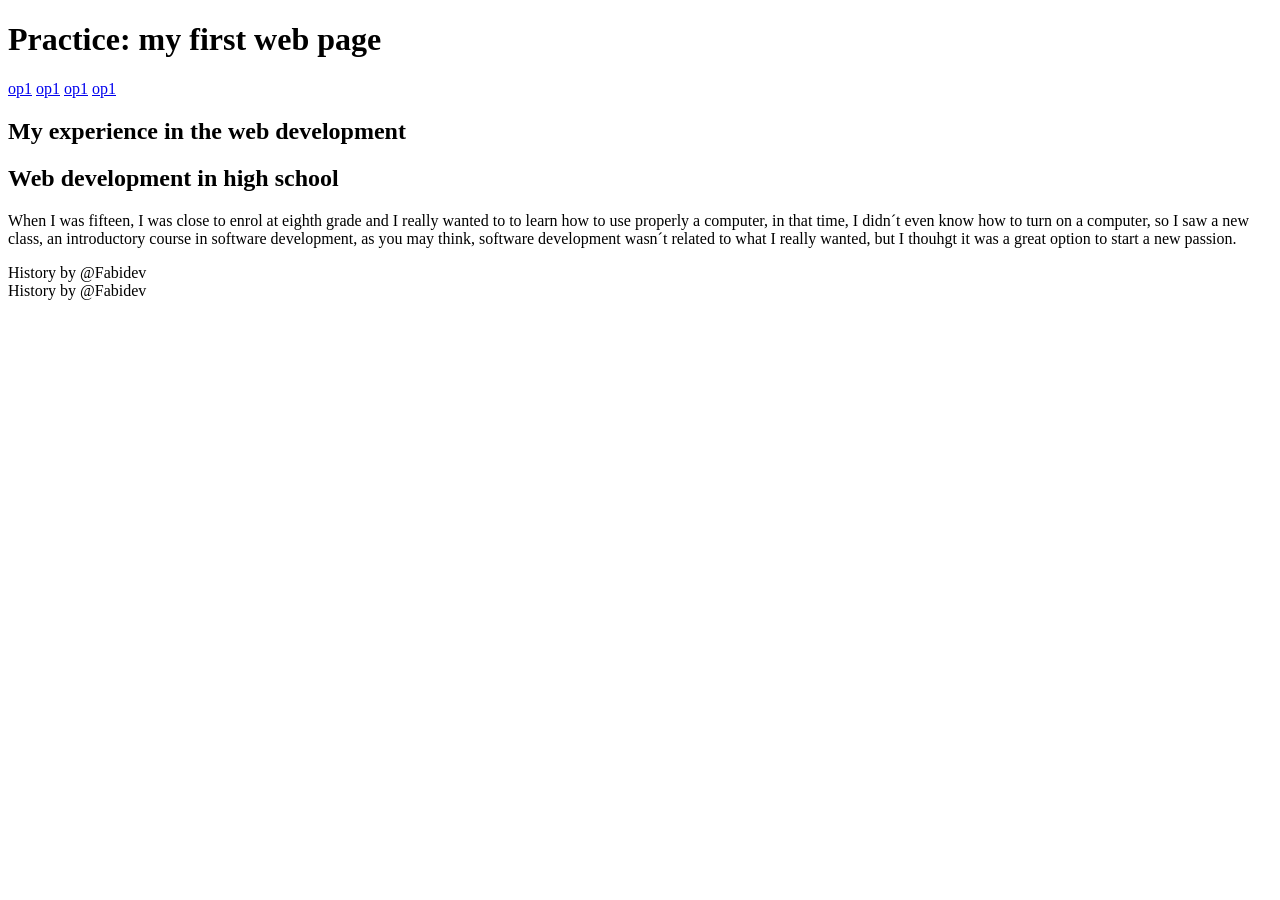
==== index.html @ e04a317c "add:add a new page" ====
<!DOCTYPE html>
<html lang="en">
<head>
    <meta charset="UTF-8">
    <meta name="viewport" content="width=device-width, initial-scale=1.0">
    <title>Document</title>
</head>
<body>
    <header>
        <h1>Practice: my first web page </h1> 
    </header>
    <nav>
        <a href="#">op1</a>
        <a href="#">op1</a>
        <a href="#">op1</a>
        <a href="#">op1</a>
    </nav>
    <main>
        <section>
            <header>
                <h2>My experience in the web development</h2>
            </header>
            <article>
                <header>
                    <h2>Web development in high school</h2>
                </header>
                <p>
                    When I was fifteen, I was close to enrol at eighth grade and I really wanted to 
                    to learn how to use properly a computer, in that time, I didn´t even know how
                    to turn on a computer, so I saw a new class, an introductory course in software 
                    development, as you may think, software development wasn´t related to what I 
                    really wanted, but I thouhgt it was a great option to start a new passion.     
                </p>
                <footer>
                    History by @Fabidev
                </footer>
            </article>
        </section>
    </main>
    <footer>
        History by @Fabidev
    </footer>
</body>
</html>
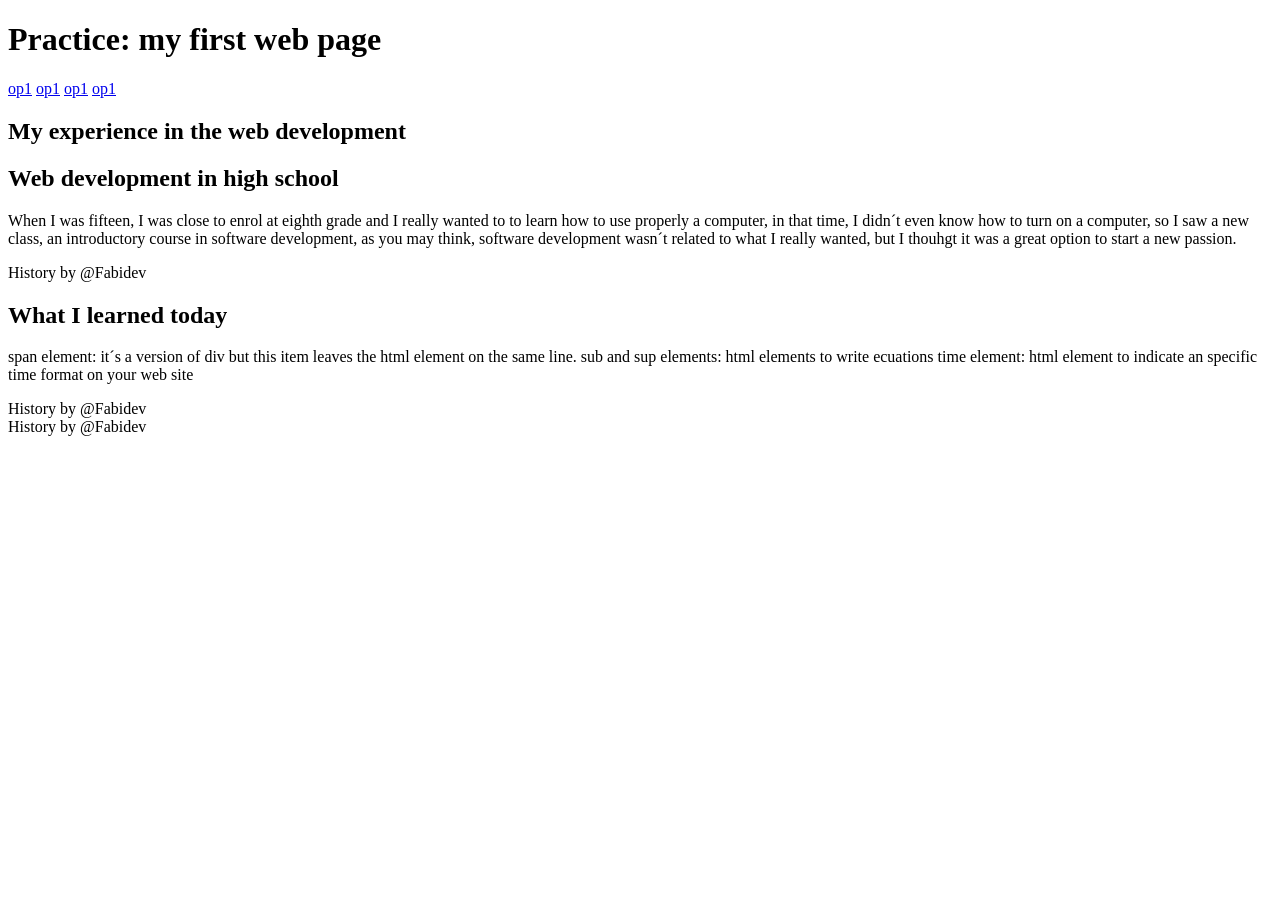
==== commit 554523da: "feat: add a new articule on the main section" ====
--- a/index.html
+++ b/index.html
@@ -29,7 +29,21 @@
                     to learn how to use properly a computer, in that time, I didn´t even know how
                     to turn on a computer, so I saw a new class, an introductory course in software 
                     development, as you may think, software development wasn´t related to what I 
-                    really wanted, but I thouhgt it was a great option to start a new passion.     
+                    really wanted, but I thouhgt it was a great option to start a new passion.
+                </p>
+                <footer>
+                    History by @Fabidev
+                </footer>
+            </article>
+
+            <article>
+                <header>
+                    <h2>What I learned today</h2>
+                </header>
+                <p>
+                    span element: it´s a version of div but this item leaves the html element on the same line. 
+                    sub and sup elements: html elements to write ecuations 
+                    time element: html element to indicate an specific time format on your web site
                 </p>
                 <footer>
                     History by @Fabidev
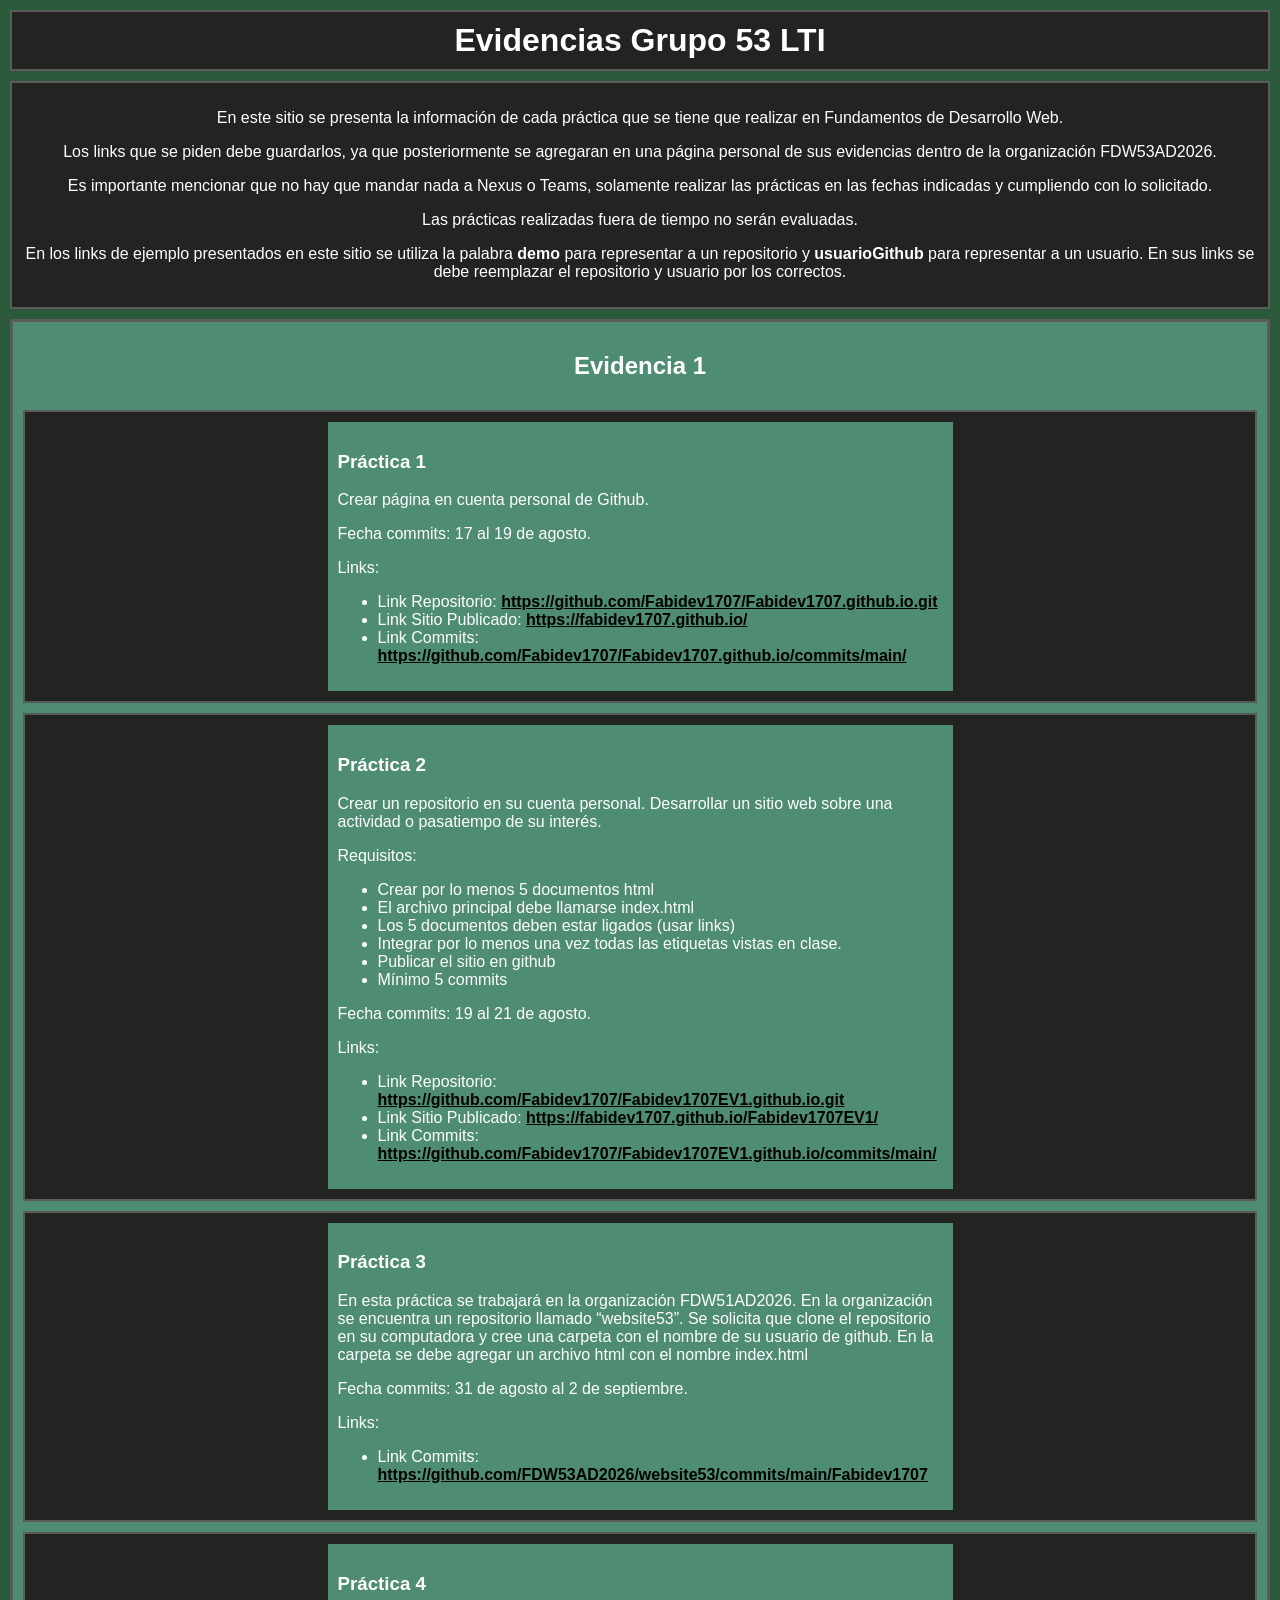
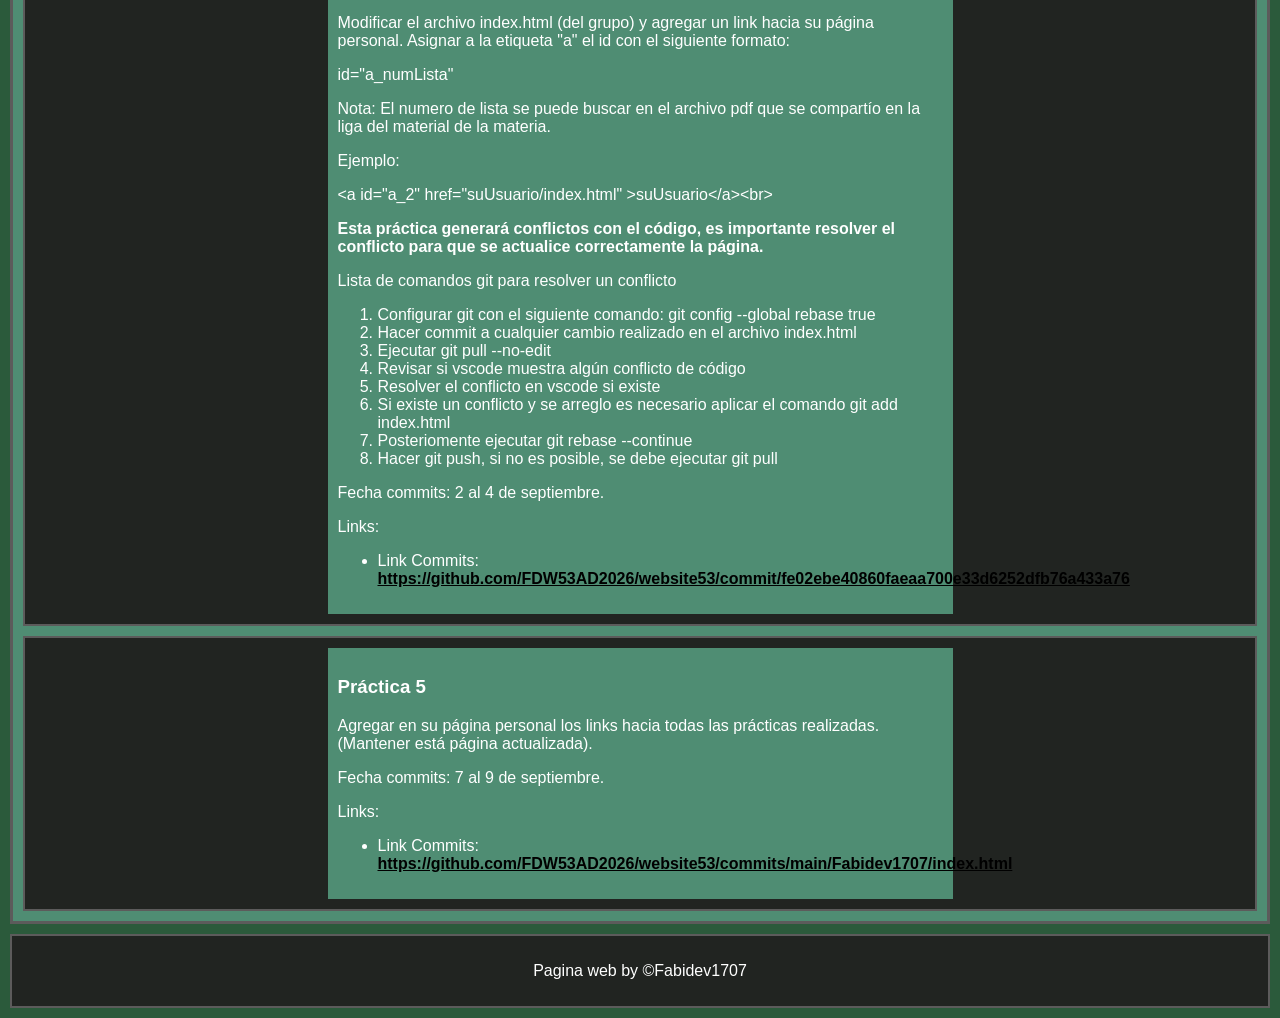
==== commit c5e8842c: "feat:add css document to the html document" ====
--- a/index.html
+++ b/index.html
@@ -1,58 +1,189 @@
-<!DOCTYPE html>
+<!doctype html>
 <html lang="en">
-<head>
-    <meta charset="UTF-8">
-    <meta name="viewport" content="width=device-width, initial-scale=1.0">
-    <title>Document</title>
-</head>
-<body>
-    <header>
-        <h1>Practice: my first web page </h1> 
-    </header>
-    <nav>
-        <a href="#">op1</a>
-        <a href="#">op1</a>
-        <a href="#">op1</a>
-        <a href="#">op1</a>
-    </nav>
-    <main>
-        <section>
-            <header>
-                <h2>My experience in the web development</h2>
-            </header>
-            <article>
-                <header>
-                    <h2>Web development in high school</h2>
-                </header>
-                <p>
-                    When I was fifteen, I was close to enrol at eighth grade and I really wanted to 
-                    to learn how to use properly a computer, in that time, I didn´t even know how
-                    to turn on a computer, so I saw a new class, an introductory course in software 
-                    development, as you may think, software development wasn´t related to what I 
-                    really wanted, but I thouhgt it was a great option to start a new passion.
-                </p>
-                <footer>
-                    History by @Fabidev
-                </footer>
-            </article>
+  <head>
+    <meta charset="UTF-8" />
+    <meta name="viewport" content="width=device-width, initial-scale=1.0" />
+    <link rel="stylesheet" href="fabiweb_style.css">
+    <title>Evidencias FDW Agosto Diciembre 2026</title>
+  </head>
+  <body>
+    <h1>Evidencias Grupo 53 LTI</h1>
+    <div class="textformat">
+      <p>
+        En este sitio se presenta la información de cada práctica que se tiene que
+        realizar en Fundamentos de Desarrollo Web.
+      </p>
+      <p>
+        Los links que se piden debe guardarlos, ya que posteriormente se agregaran
+        en una página personal de sus evidencias dentro de la organización
+        FDW53AD2026.
+      </p>
+      <p>
+        Es importante mencionar que no hay que mandar nada a Nexus o Teams,
+        solamente realizar las prácticas en las fechas indicadas y cumpliendo con
+        lo solicitado.
+      </p>
+      <p>Las prácticas realizadas fuera de tiempo no serán evaluadas.</p>
+      <p>
+        En los links de ejemplo presentados en este sitio se utiliza la palabra
+        <strong>demo</strong> para representar a un repositorio y
+        <strong>usuarioGithub</strong> para representar a un usuario. En sus links
+        se debe reemplazar el repositorio y usuario por los correctos.
+      </p>
+    </div>
+    <section class="ev_section">
+      <h2>Evidencia 1</h2>
+      <div class="practformat">
+        <article class="article_box">
+          <h3>Práctica 1</h3>
+          <p>Crear página en cuenta personal de Github.</p>
+          <p>Fecha commits: 17 al 19 de agosto.</p>
+          <p>Links:</p>
+          <ul>
+            <li>
+              Link Repositorio:
+              <a href="https://github.com/Fabidev1707/Fabidev1707.github.io.git"
+                >https://github.com/Fabidev1707/Fabidev1707.github.io.git</a
+              >
+            </li>
+            <li>
+              Link Sitio Publicado:
+              <a href="https://fabidev1707.github.io/"
+                >https://fabidev1707.github.io/</a
+              >
+            </li>
+            <li>
+              Link Commits:
+              <a
+                href="https://github.com/Fabidev1707/Fabidev1707.github.io/commits/main/"
+                >https://github.com/Fabidev1707/Fabidev1707.github.io/commits/main/</a
+              >
+            </li>
+          </ul>
+        </article>
+      </div>
+      <div class="practformat">
+        <article class="article_box">
+          <h3>Práctica 2</h3>
+          <p>
+            Crear un repositorio en su cuenta personal. Desarrollar un sitio web
+            sobre una actividad o pasatiempo de su interés.
+          </p>
+          <p>Requisitos:</p>
+          <ul>
+            <li>Crear por lo menos 5 documentos html</li>
+            <li>El archivo principal debe llamarse index.html</li>
+            <li>Los 5 documentos deben estar ligados (usar links)</li>
+            <li>
+              Integrar por lo menos una vez todas las etiquetas vistas en clase.
+            </li>
+            <li>Publicar el sitio en github</li>
+            <li>Mínimo 5 commits</li>
+          </ul>
+          <p>Fecha commits: 19 al 21 de agosto.</p>
+          <p>Links:</p>
+          <ul>
+            <li>
+              Link Repositorio:
+              <a href="https://github.com/Fabidev1707/Fabidev1707EV1.github.io.git"
+                >https://github.com/Fabidev1707/Fabidev1707EV1.github.io.git</a
+              >
+            </li>
+            <li>
+              Link Sitio Publicado:
+              <a href="https://fabidev1707.github.io/Fabidev1707EV1/"
+                >https://fabidev1707.github.io/Fabidev1707EV1/</a
+              >
+            </li>
+            <li>
+              Link Commits:
+              <a
+                href="https://github.com/Fabidev1707/Fabidev1707EV1.github.io/commits/main/"
+                >https://github.com/Fabidev1707/Fabidev1707EV1.github.io/commits/main/</a
+              >
+            </li>
+          </ul>
+        </article>
+      </div>
+      <div class="practformat">
+        <article class="article_box">
+          <h3>Práctica 3</h3>
+          <p>
+            En esta práctica se trabajará en la organización FDW51AD2026. En la organización se encuentra un repositorio llamado “website53”. Se solicita que clone el repositorio en su computadora y cree una carpeta con el nombre de su usuario de github. En la carpeta se debe agregar un archivo html con el nombre index.html
+          </p>
+          <p>Fecha commits: 31 de agosto al 2 de septiembre.</p>
+          <p>Links:</p>
+          <ul>
+            <li>
+              Link Commits:
+              <a
+                href="https://github.com/FDW53AD2026/website53/commits/main/Fabidev1707"
+                >https://github.com/FDW53AD2026/website53/commits/main/Fabidev1707</a
+              >
+            </li>
+          </ul>
+        </article>
+      </div>
+      <div class="practformat">
+        <article class="article_box">
+          <h3>Práctica 4</h3>
+          <p>
+            Modificar el archivo index.html (del grupo) y agregar un link hacia su página personal. Asignar a la etiqueta "a" el id con el siguiente formato:</p>
+          <p>id="a_numLista"</p>
+          <p>Nota: El numero de lista se puede buscar en el archivo pdf que se compartío en la liga del material de la materia.</p>
+          <p>Ejemplo:</p>
+          <p>
+            &lt;a id=&quot;a_2&quot; href=&quot;suUsuario/index.html&quot; &gt;suUsuario&lt;/a&gt;&lt;br&gt;
+          </p>
+          <p><strong>Esta práctica generará conflictos con el código, es importante resolver el conflicto para que se actualice correctamente la página.</strong></p>
+          <p>Lista de comandos git para resolver un conflicto</p>
+          <ol>
+            <li>Configurar git con el siguiente comando: git config --global rebase true</li>
+            <li>Hacer commit a cualquier cambio realizado en el archivo index.html</li>
+            <li>Ejecutar git pull --no-edit</li>
+            <li>Revisar si vscode muestra algún conflicto de código</li>
+            <li>Resolver el conflicto en vscode si existe</li>
+            <li>Si existe un conflicto y se arreglo es necesario aplicar el comando git add index.html</li>
+            <li>Posteriomente ejecutar git rebase --continue</li>
+            <li>Hacer git push, si no es posible, se debe ejecutar git pull</li>
+          </ol>
+          <p>Fecha commits: 2 al 4 de septiembre.</p>
+          <p>Links:</p>
+          <ul>
+            <li>
+              Link Commits:
+              <a
+                href="https://github.com/FDW53AD2026/website53/commit/fe02ebe40860faeaa700e33d6252dfb76a433a76"
+                >https://github.com/FDW53AD2026/website53/commit/fe02ebe40860faeaa700e33d6252dfb76a433a76</a
+              >
+            </li>
+          </ul>
+        </article>
+      </div>
 
-            <article>
-                <header>
-                    <h2>What I learned today</h2>
-                </header>
-                <p>
-                    span element: it´s a version of div but this item leaves the html element on the same line. 
-                    sub and sup elements: html elements to write ecuations 
-                    time element: html element to indicate an specific time format on your web site
-                </p>
-                <footer>
-                    History by @Fabidev
-                </footer>
-            </article>
-        </section>
-    </main>
+      <div class="practformat">
+        <article class="article_box">
+          <h3>Práctica 5</h3>
+          <p>
+            Agregar en su página personal los links hacia todas las prácticas realizadas. (Mantener está página actualizada).</p>
+          <p>Fecha commits: 7 al 9 de septiembre.</p>
+          <p>Links:</p>
+          <ul>
+            <li>
+              Link Commits:
+              <a
+                href="https://github.com/FDW53AD2026/website53/commits/main/Fabidev1707/index.html"
+                >https://github.com/FDW53AD2026/website53/commits/main/Fabidev1707/index.html</a
+              >
+            </li>
+          </ul>
+        </article>
+      </div>
+    </section>
     <footer>
-        History by @Fabidev
+      <div class="practformat">
+        <p>Pagina web by &copy;Fabidev1707</p>
+      </div>
     </footer>
-</body>
+  </body>
 </html>
--- a/fabiweb_style.css
+++ b/fabiweb_style.css
@@ -0,0 +1,63 @@
+body{
+    background-color: rgb(43, 90, 59);
+    height:100%;
+    margin:0;
+    color: white;
+    font-family: 'Segoe UI', Tahoma, Geneva, Verdana, sans-serif;
+}
+
+body>h1{
+    border: 2px solid rgb(92, 91, 91);
+    justify-content: center;
+    background-color: rgb(33, 36, 33);
+    text-align: center;
+    margin: 10px;
+    padding: 10px;
+}
+
+section.ev_section{
+    border: 3px solid rgb(92, 91, 91);
+    margin: 10px;
+    background-color: rgb(79, 141, 115);
+}
+
+.ev_section>h2{
+    padding: 10px;
+    text-align: center;
+}
+
+article.article_box{
+   text-align: left;
+   height: 50%;
+   width: 50%;
+   background-color: rgb(79, 141, 115);
+   color: white;
+   padding: 10px;
+}
+
+div.practformat{
+    display: flex;
+    flex-wrap: wrap;
+    flex-direction: row;
+    border: 2px solid rgb(92, 91, 91);
+    justify-content: center;
+    background-color: rgb(33, 36, 33);
+    margin: 10px;
+    padding: 10px;
+}
+
+.article_box ul li a{
+    color: rgb(0, 0, 0);
+    font-weight: bold;
+}
+
+div.textformat{
+    display: block;
+    flex-wrap: wrap;
+    flex-direction: row;
+    border: 2px solid rgb(92, 91, 91);
+    background-color: rgb(33, 36, 33);
+    text-align: center;
+    margin: 10px;
+    padding: 10px;
+}
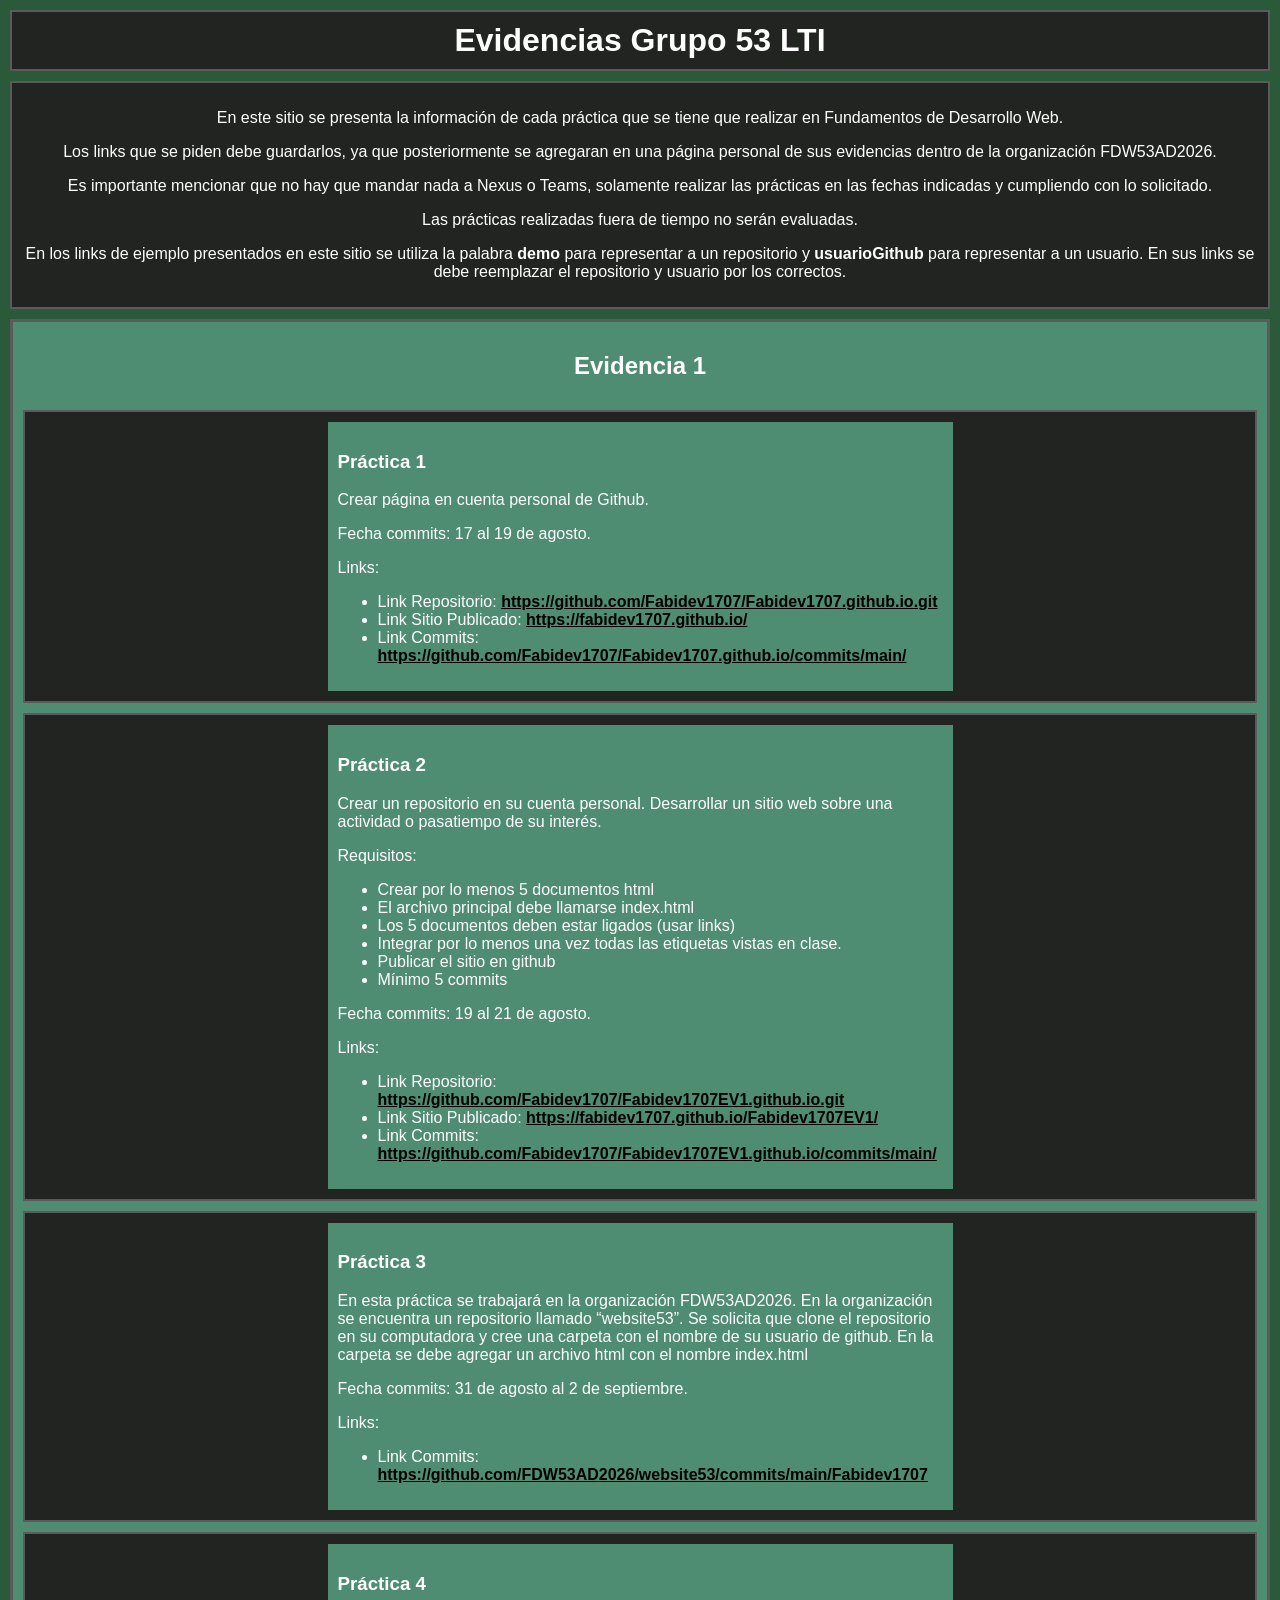
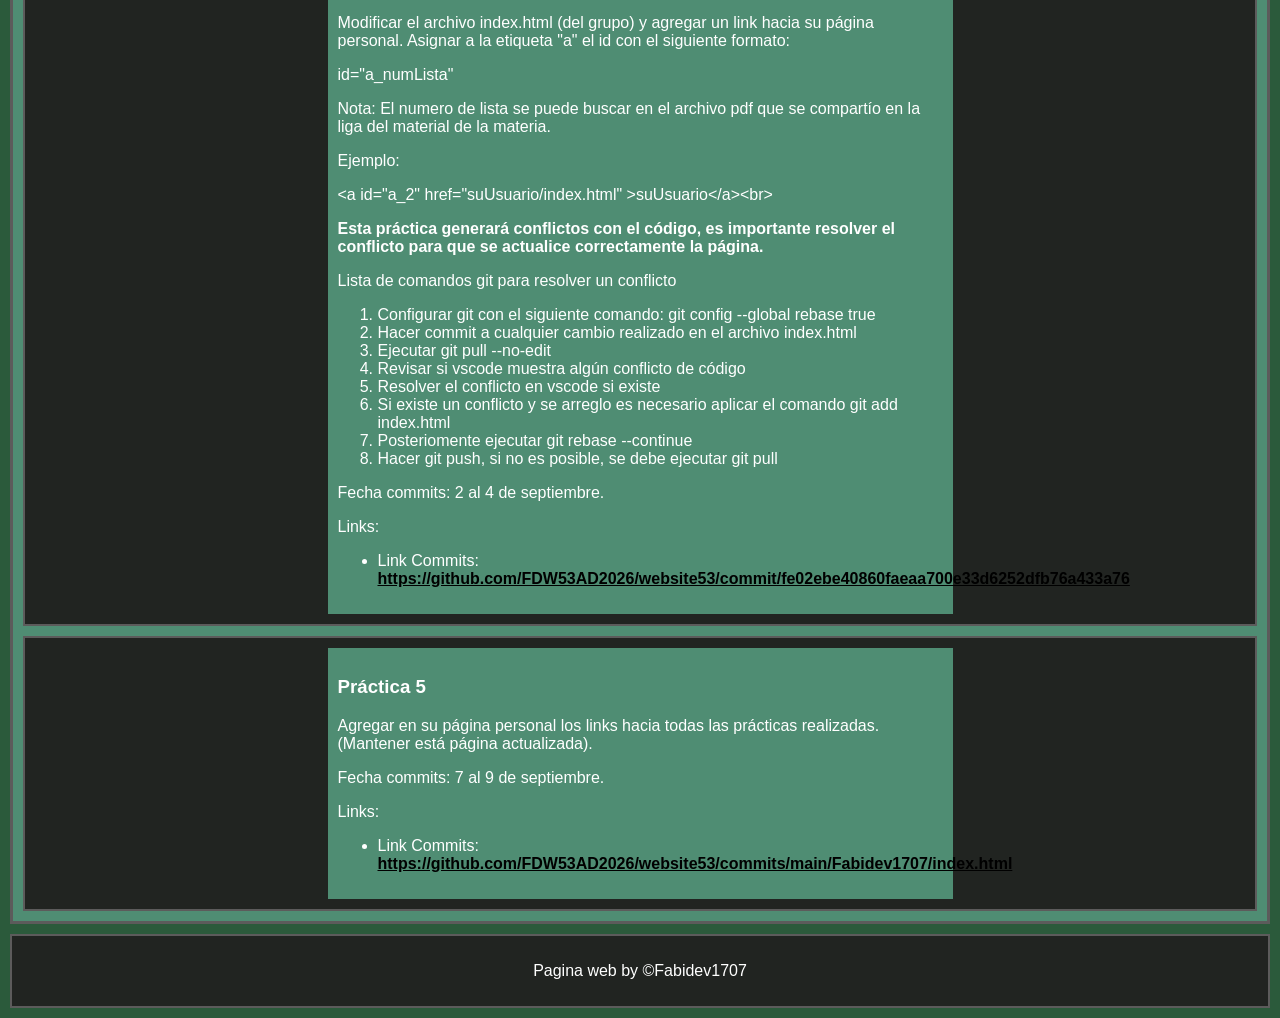
==== commit 63a97674: "feat:change the name of the group" ====
--- a/index.html
+++ b/index.html
@@ -109,7 +109,7 @@
         <article class="article_box">
           <h3>Práctica 3</h3>
           <p>
-            En esta práctica se trabajará en la organización FDW51AD2026. En la organización se encuentra un repositorio llamado “website53”. Se solicita que clone el repositorio en su computadora y cree una carpeta con el nombre de su usuario de github. En la carpeta se debe agregar un archivo html con el nombre index.html
+            En esta práctica se trabajará en la organización FDW53AD2026. En la organización se encuentra un repositorio llamado “website53”. Se solicita que clone el repositorio en su computadora y cree una carpeta con el nombre de su usuario de github. En la carpeta se debe agregar un archivo html con el nombre index.html
           </p>
           <p>Fecha commits: 31 de agosto al 2 de septiembre.</p>
           <p>Links:</p>
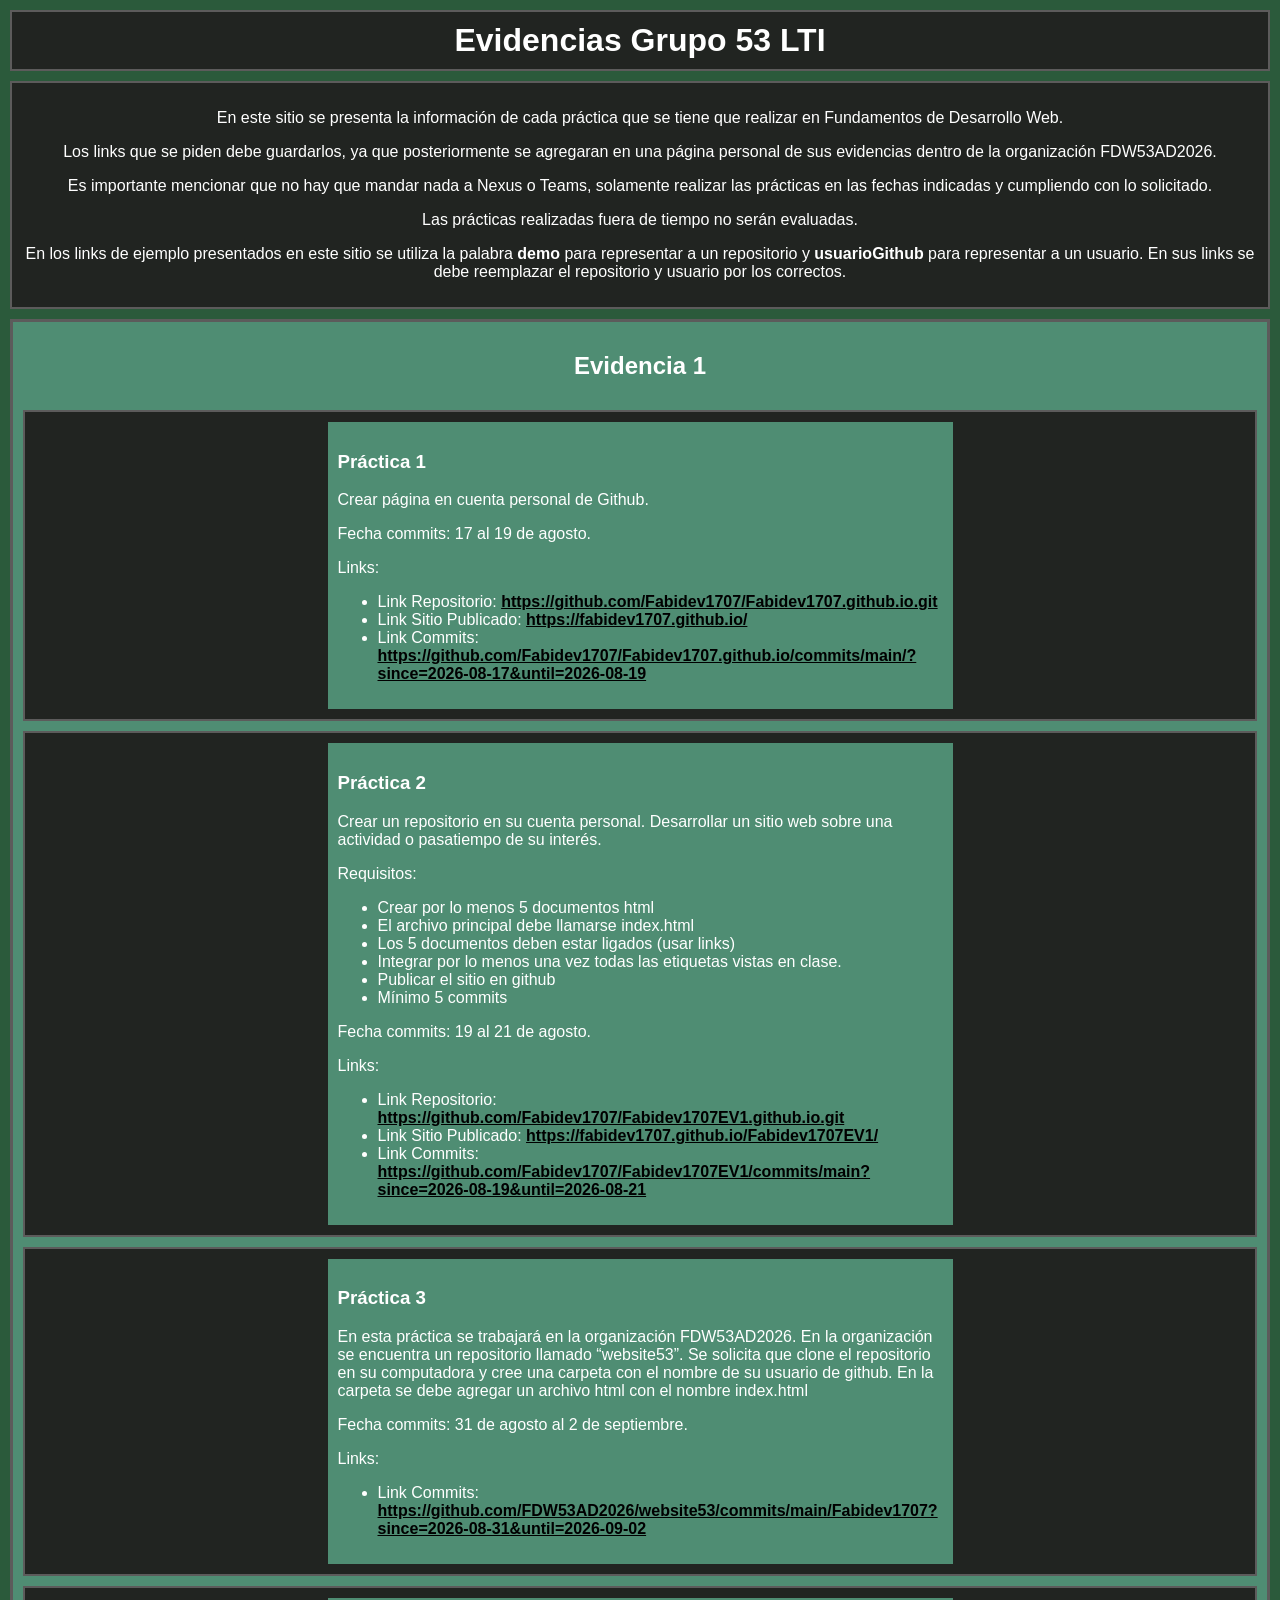
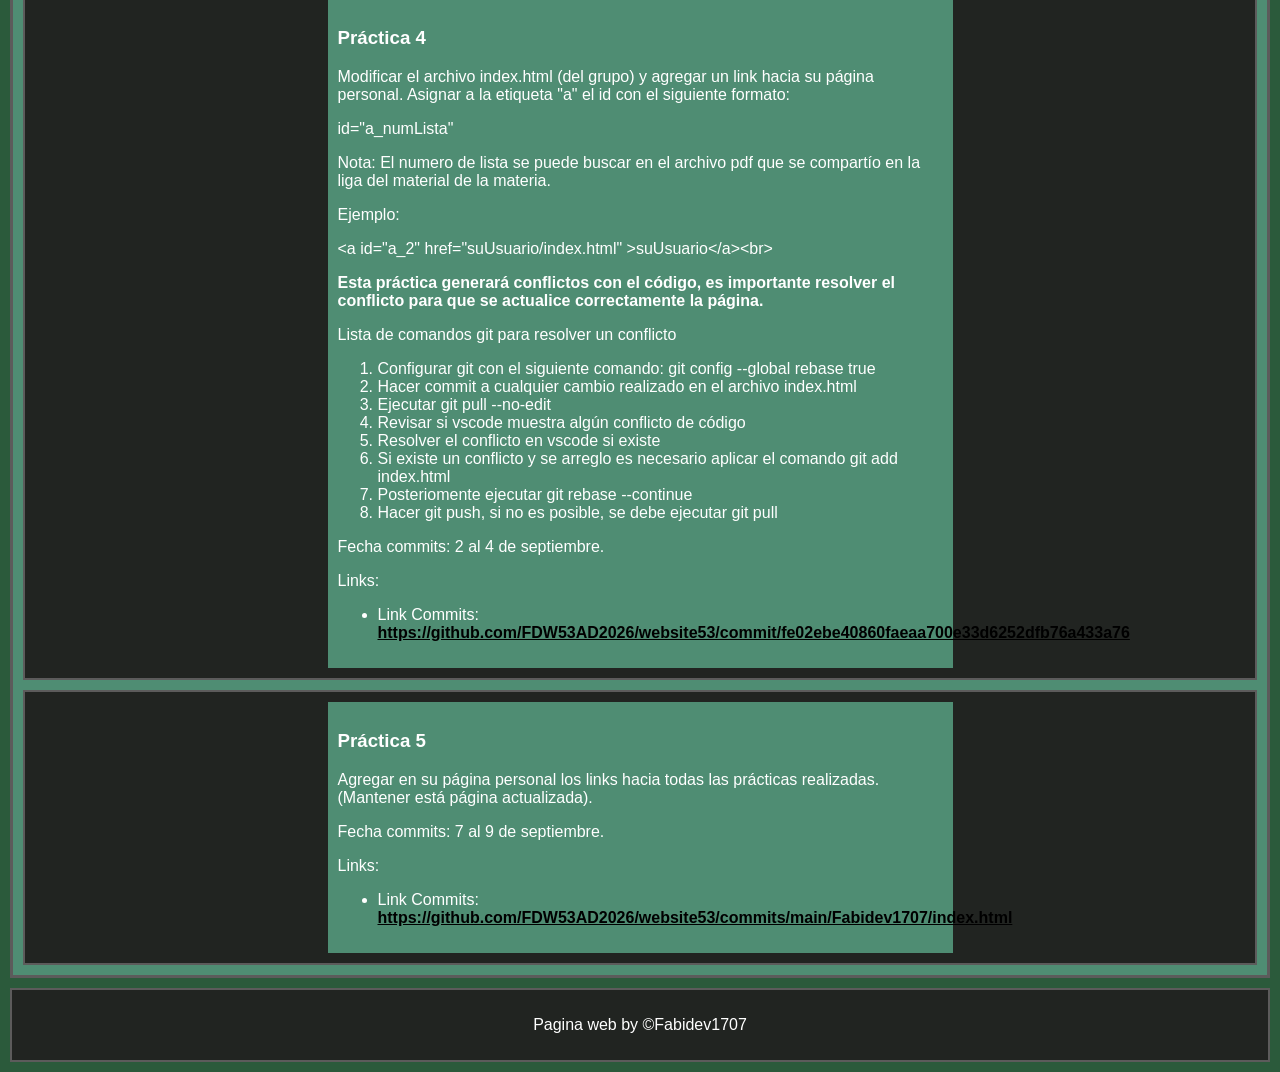
==== commit 1159741e: "feat:change the date of the commits on the web page" ====
--- a/index.html
+++ b/index.html
@@ -55,8 +55,8 @@
             <li>
               Link Commits:
               <a
-                href="https://github.com/Fabidev1707/Fabidev1707.github.io/commits/main/"
-                >https://github.com/Fabidev1707/Fabidev1707.github.io/commits/main/</a
+                href="https://github.com/Fabidev1707/Fabidev1707.github.io/commits/main/?since=2026-08-17&until=2026-08-19"
+                >https://github.com/Fabidev1707/Fabidev1707.github.io/commits/main/?since=2026-08-17&until=2026-08-19</a
               >
             </li>
           </ul>
@@ -98,8 +98,8 @@
             <li>
               Link Commits:
               <a
-                href="https://github.com/Fabidev1707/Fabidev1707EV1.github.io/commits/main/"
-                >https://github.com/Fabidev1707/Fabidev1707EV1.github.io/commits/main/</a
+                href="https://github.com/Fabidev1707/Fabidev1707EV1/commits/main?since=2026-08-19&until=2026-08-21"
+                >https://github.com/Fabidev1707/Fabidev1707EV1/commits/main?since=2026-08-19&until=2026-08-21</a
               >
             </li>
           </ul>
@@ -117,8 +117,8 @@
             <li>
               Link Commits:
               <a
-                href="https://github.com/FDW53AD2026/website53/commits/main/Fabidev1707"
-                >https://github.com/FDW53AD2026/website53/commits/main/Fabidev1707</a
+                href="https://github.com/FDW53AD2026/website53/commits/main/Fabidev1707?since=2026-08-31&until=2026-09-02"
+                >https://github.com/FDW53AD2026/website53/commits/main/Fabidev1707?since=2026-08-31&until=2026-09-02</a
               >
             </li>
           </ul>
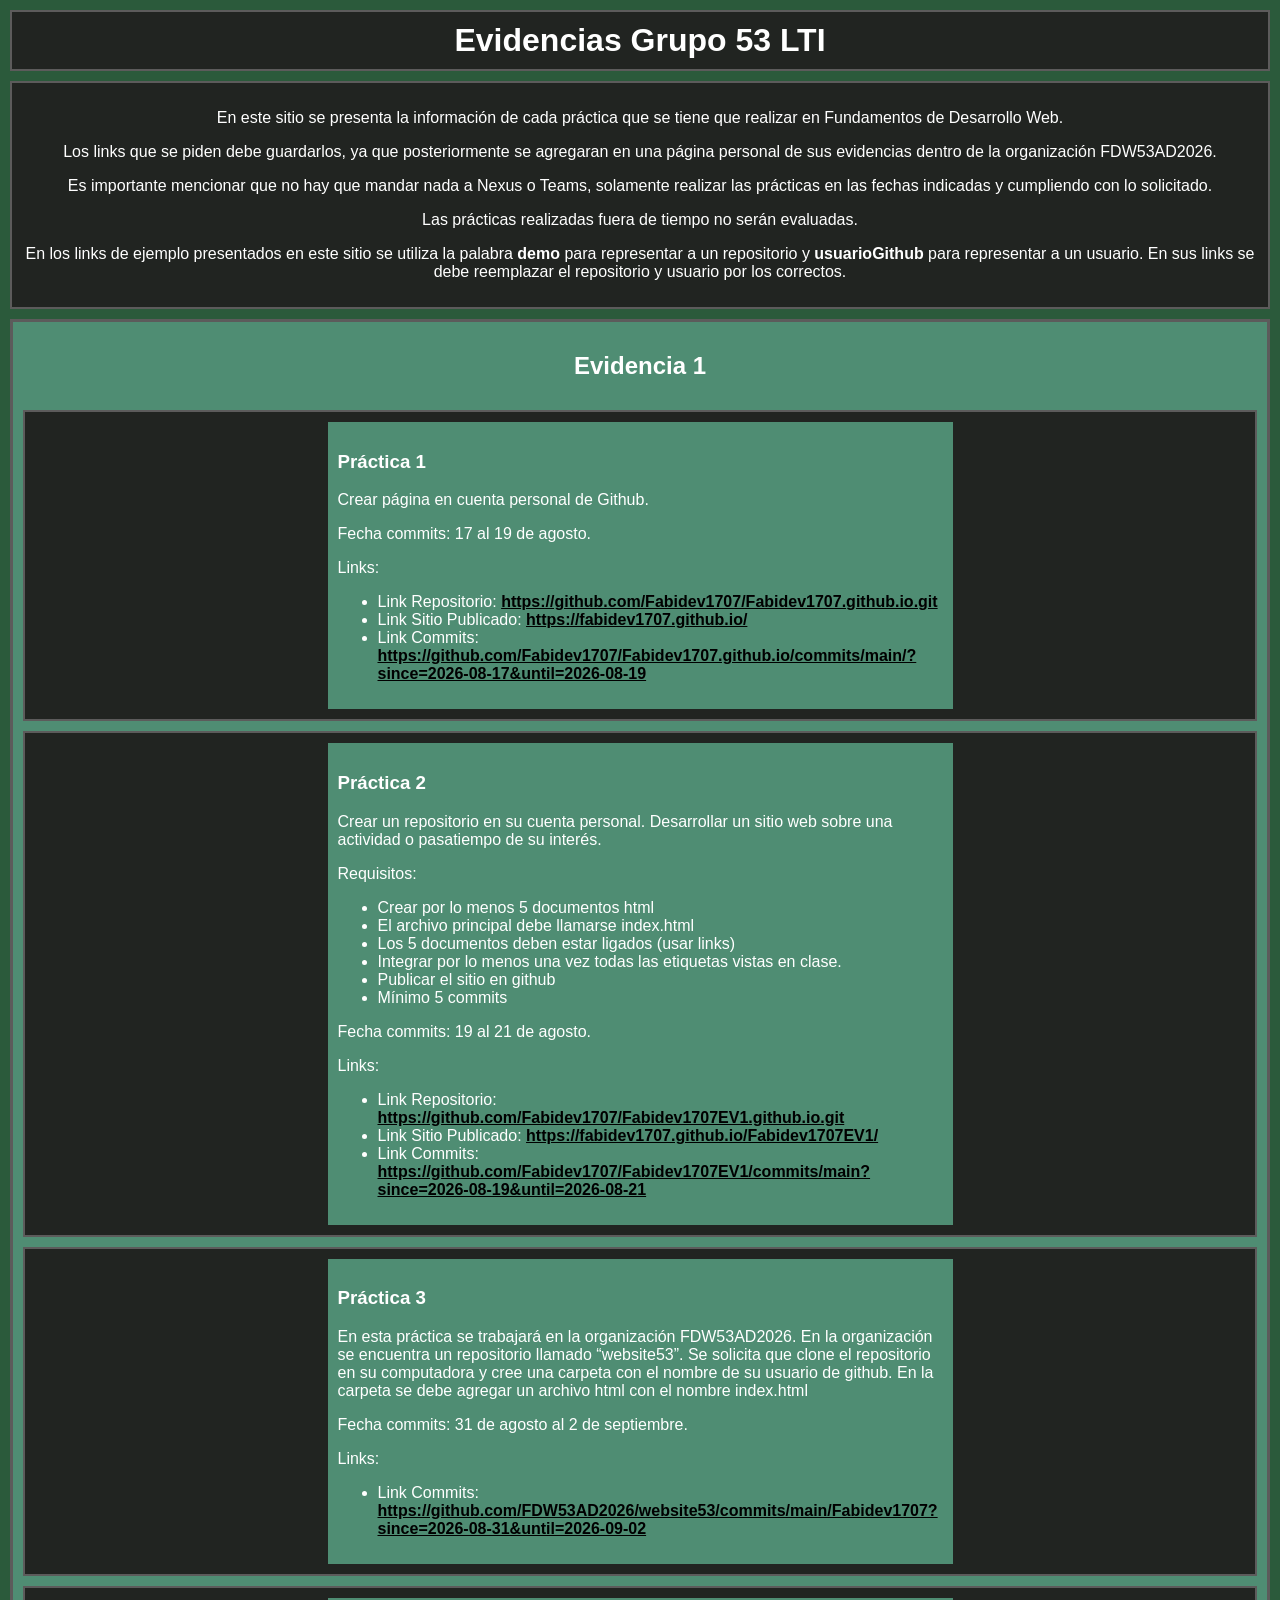
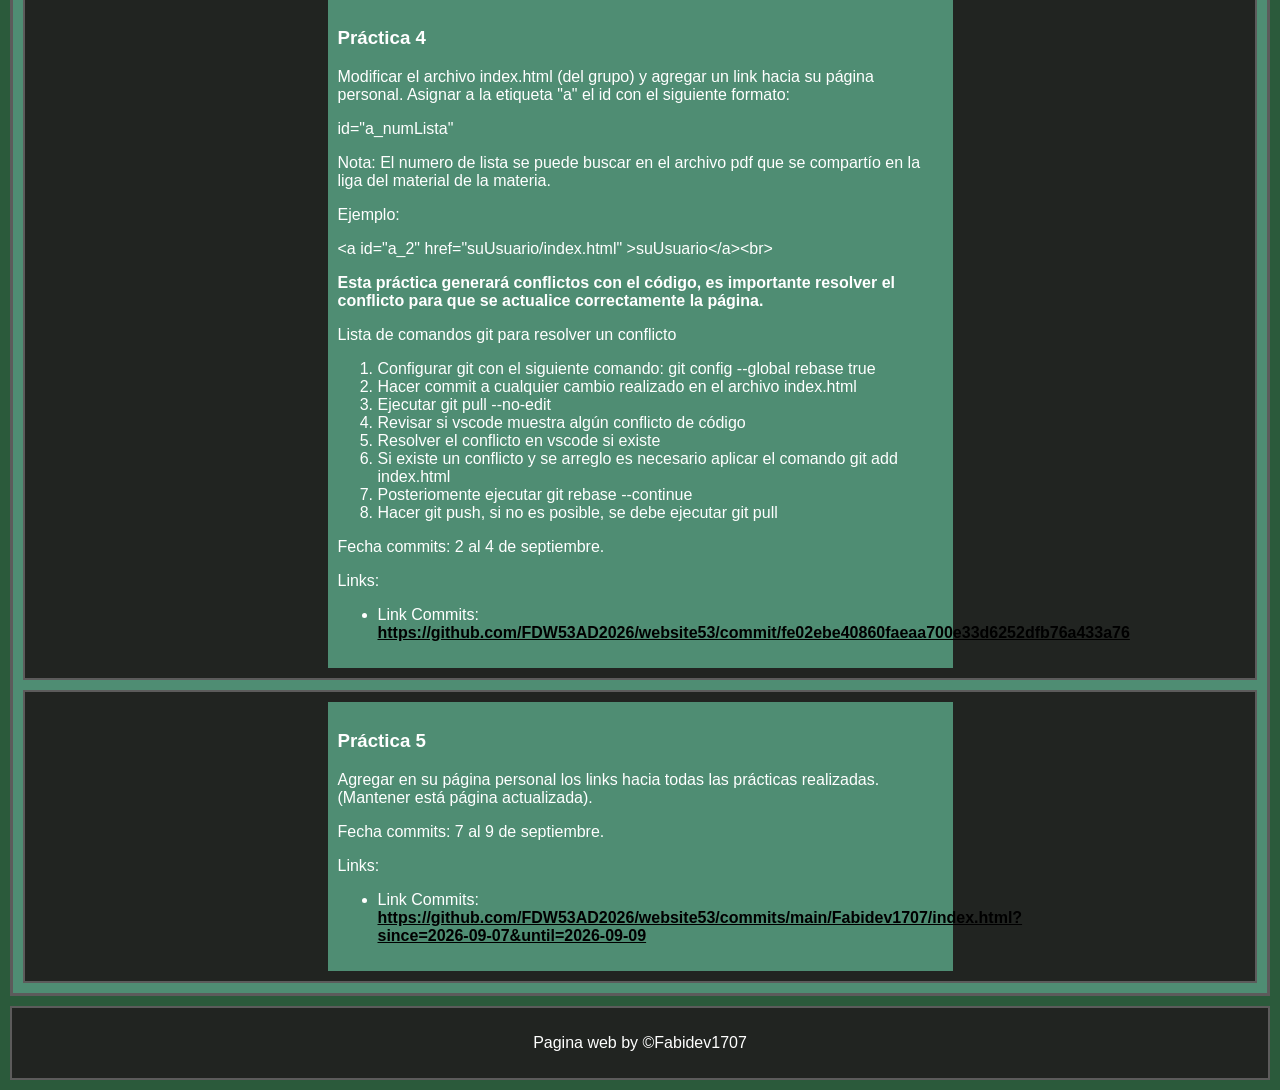
==== commit 1c9d0c40: "feat:change the date of the commits on the web page" ====
--- a/index.html
+++ b/index.html
@@ -172,8 +172,8 @@
             <li>
               Link Commits:
               <a
-                href="https://github.com/FDW53AD2026/website53/commits/main/Fabidev1707/index.html"
-                >https://github.com/FDW53AD2026/website53/commits/main/Fabidev1707/index.html</a
+                href="https://github.com/FDW53AD2026/website53/commits/main/Fabidev1707/index.html?since=2026-09-07&until=2026-09-09"
+                >https://github.com/FDW53AD2026/website53/commits/main/Fabidev1707/index.html?since=2026-09-07&until=2026-09-09</a
               >
             </li>
           </ul>
